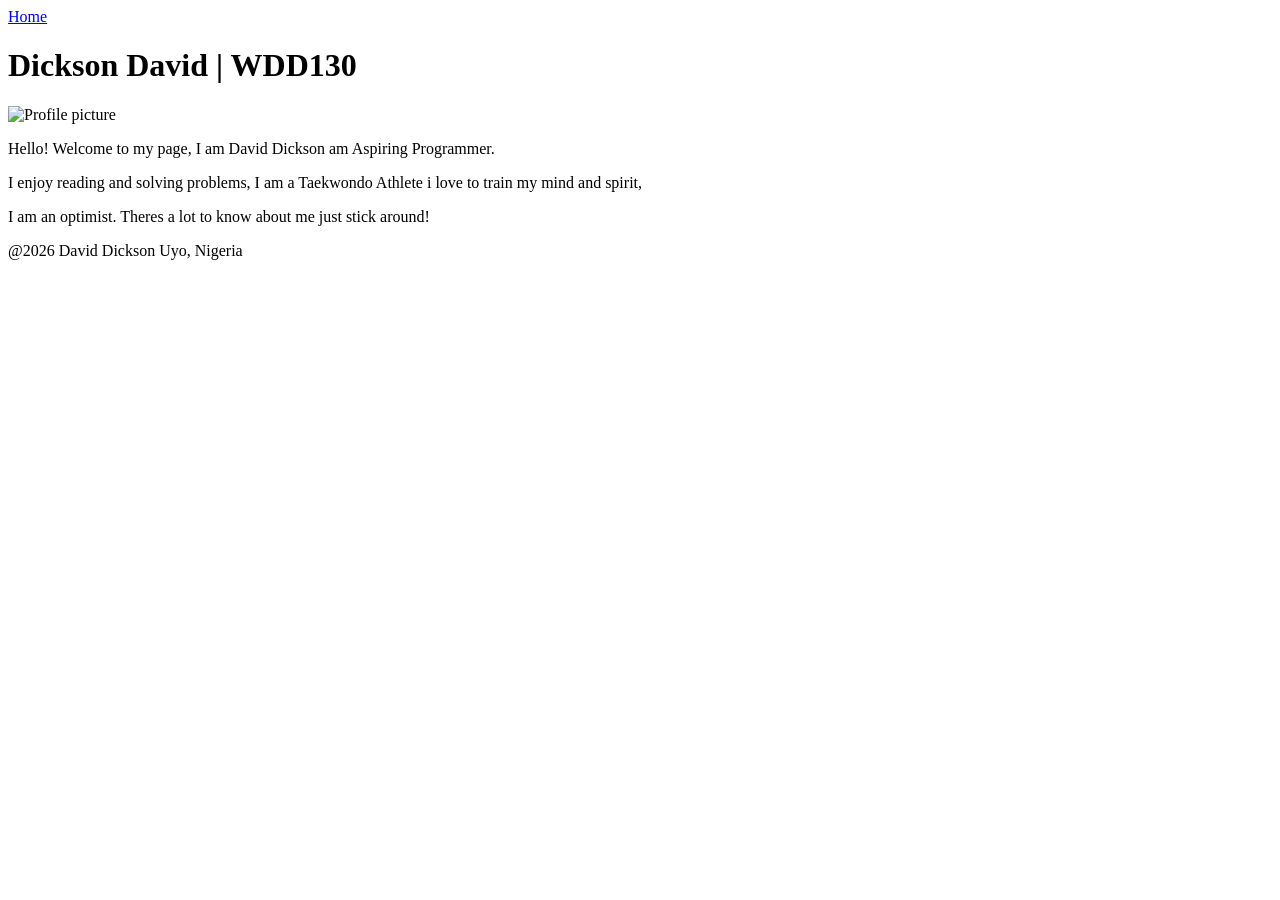
==== week1/index.html @ 01cad45a "add my website" ====
<!DOCTYPE html>
<html lang="en">
<head>
    <meta charset="UTF-8">
    <meta name="viewport" content="width=device-width, initial-scale=1.0">
    <title>Dickson David | WDD130</title>
</head>
<body>
    <header>
        <nav>
            <a href="#">Home</a>
        </nav>
    </header>
    <main>
        <h1>Dickson David | WDD130</h1>
        <img src= "/Image/profile.png" alt="Profile picture" width="100">
        <p>Hello! Welcome to my page, I am David Dickson am Aspiring Programmer.</p>I enjoy
            reading and solving problems, I am a Taekwondo Athlete i love to train my mind
            and spirit,</p> I am an optimist. Theres a lot to know about me just stick around!</p>
        </main>
    <footer>
        <p>@2026 David Dickson Uyo, Nigeria</p>
    </footer>
</body>
</html>
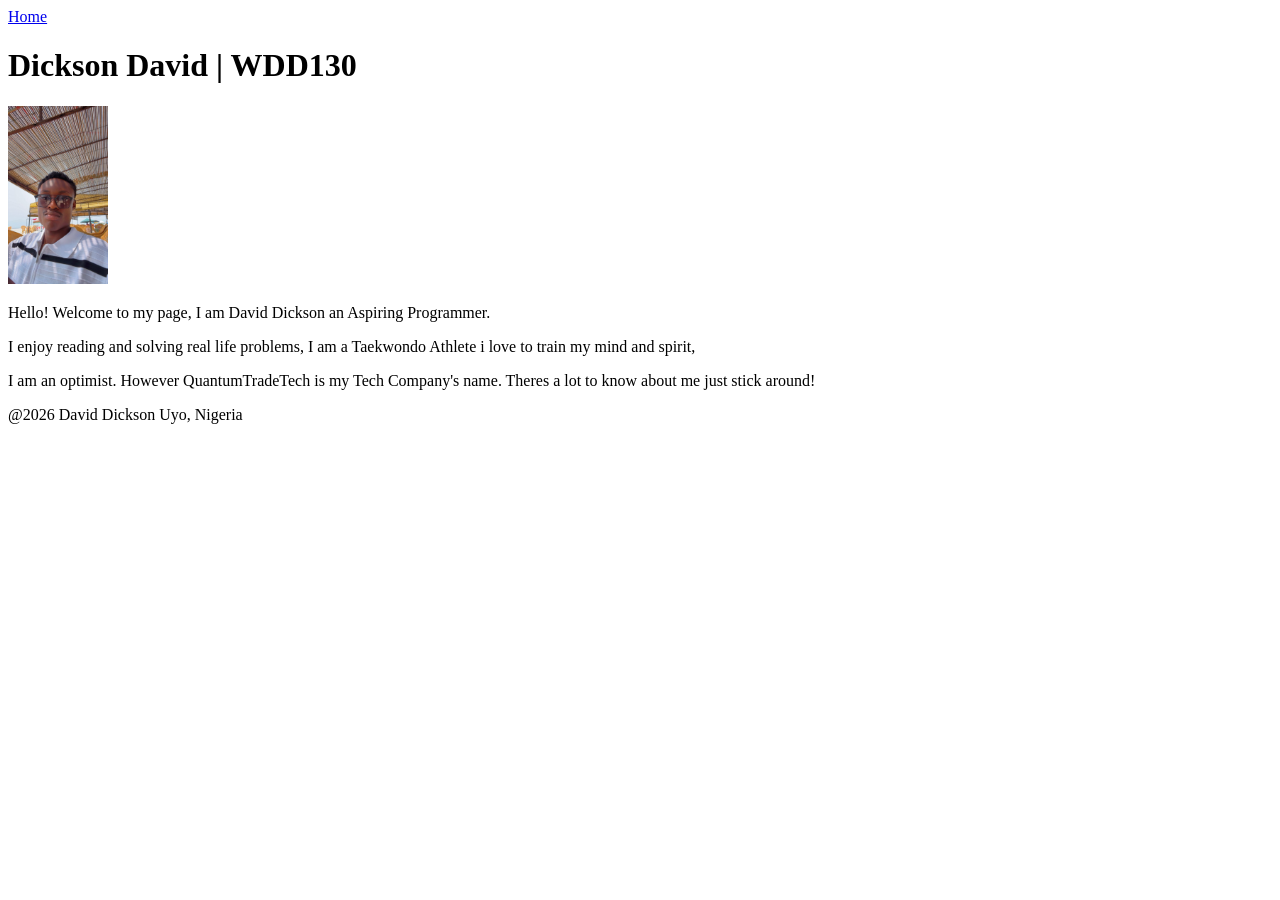
==== commit c088fb3a: "bugfixed on site" ====
--- a/week1/index.html
+++ b/week1/index.html
@@ -14,9 +14,10 @@
     <main>
         <h1>Dickson David | WDD130</h1>
         <img src= "/Image/profile.png" alt="Profile picture" width="100">
-        <p>Hello! Welcome to my page, I am David Dickson am Aspiring Programmer.</p>I enjoy
-            reading and solving problems, I am a Taekwondo Athlete i love to train my mind
-            and spirit,</p> I am an optimist. Theres a lot to know about me just stick around!</p>
+        <p>Hello! Welcome to my page, I am David Dickson an Aspiring Programmer.</p>I enjoy
+            reading and solving real life problems, I am a Taekwondo Athlete i love to train my mind
+            and spirit,</p> I am an optimist. However QuantumTradeTech is my Tech Company's
+             name. Theres a lot to know about me just stick around!</p>
         </main>
     <footer>
         <p>@2026 David Dickson Uyo, Nigeria</p>
